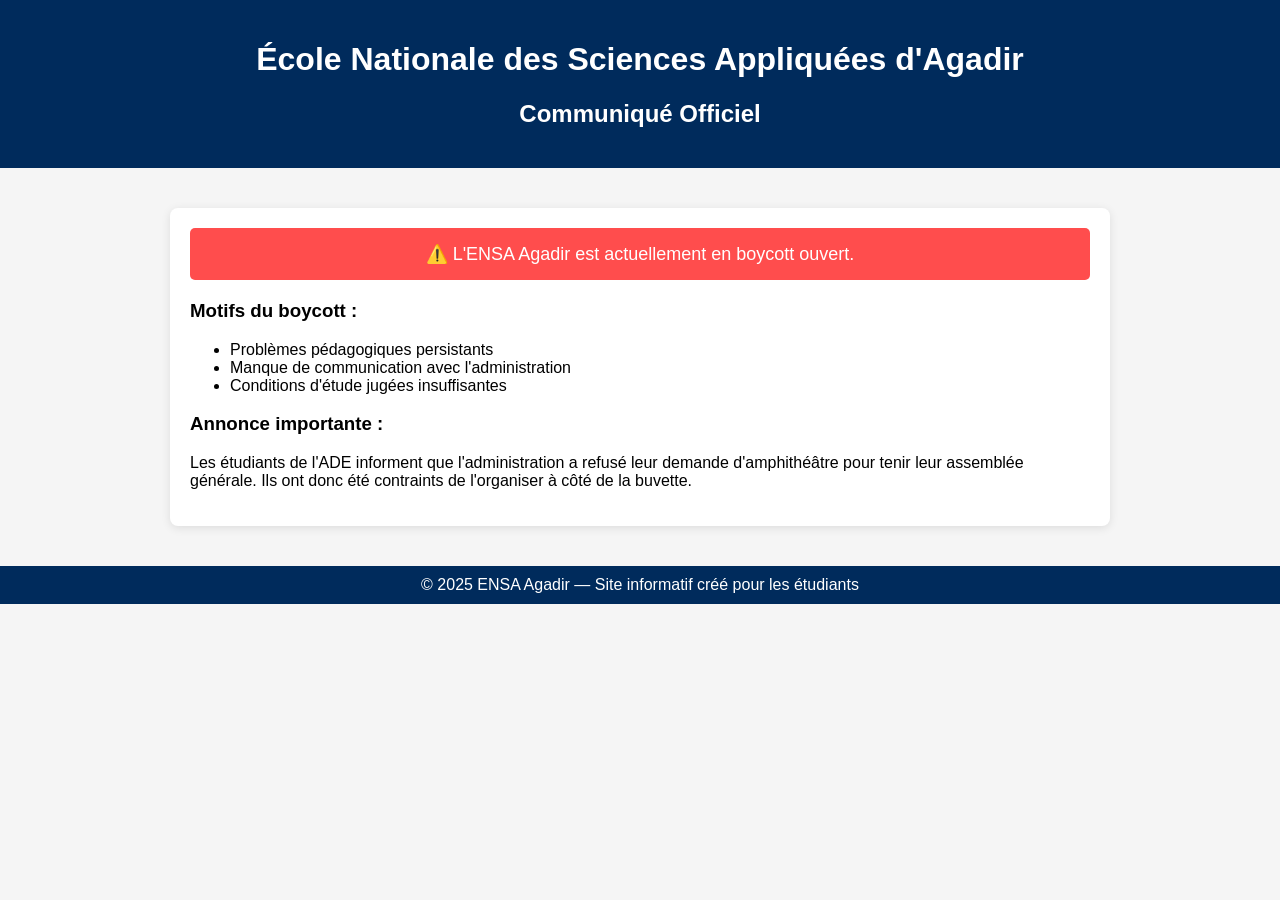
==== indeeex.html @ 72031173 "Update and rename index.html to indeeex.html" ====
<!DOCTYPE html>
<html lang="fr">
<head>
    <meta charset="UTF-8">
    <meta name="viewport" content="width=device-width, initial-scale=1.0">
    <title>ENSA Agadir - Boycott</title>
    <style>
        body {
            margin: 0;
            font-family: Arial, sans-serif;
            background: #f5f5f5;
        }
        header {
            background: #002b5c;
            color: white;
            padding: 20px;
            text-align: center;
        }
        .container {
            max-width: 900px;
            margin: 40px auto;
            background: white;
            padding: 20px;
            border-radius: 8px;
            box-shadow: 0 2px 10px rgba(0,0,0,0.1);
        }
        .alert {
            background: #ff4d4d;
            color: white;
            padding: 15px;
            border-radius: 5px;
            font-size: 18px;
            text-align: center;
            margin-bottom: 20px;
        }
        footer {
            text-align: center;
            padding: 10px;
            background: #002b5c;
            color: white;
            margin-top: 40px;
        }
    </style>
</head>
<body>
    <header>
        <h1>École Nationale des Sciences Appliquées d'Agadir</h1>
        <h2>Communiqué Officiel</h2>
    </header>

    <div class="container">
        <div class="alert">
            ⚠️ L'ENSA Agadir est actuellement en boycott ouvert.
        </div>

        <h3>Motifs du boycott :</h3>
        <ul>
            <li>Problèmes pédagogiques persistants</li>
            <li>Manque de communication avec l'administration</li>
            <li>Conditions d'étude jugées insuffisantes</li>
        </ul>

        <h3>Annonce importante :</h3>
        <p>
            Les étudiants de l'ADE informent que l'administration a refusé leur demande d'amphithéâtre pour tenir leur assemblée générale.
            Ils ont donc été contraints de l'organiser à côté de la buvette.
        </p>
    </div>

    <footer>
        © 2025 ENSA Agadir — Site informatif créé pour les étudiants
    </footer>
</body>
</html>
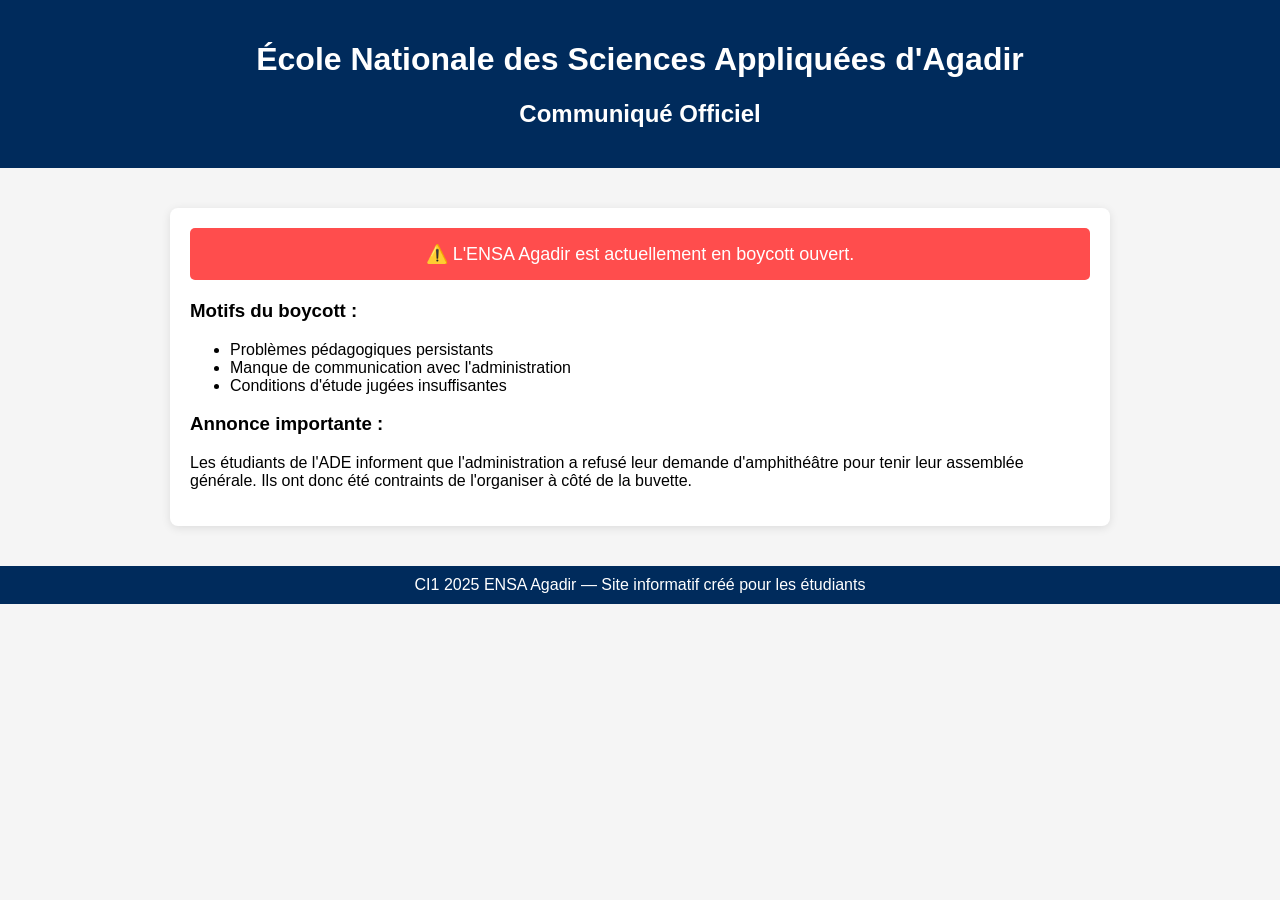
==== commit 76d5646b: "Update and rename tee.html to indeeex.html" ====
--- a/indeeex.html
+++ b/indeeex.html
@@ -68,7 +68,8 @@
     </div>
 
     <footer>
-        © 2025 ENSA Agadir — Site informatif créé pour les étudiants
+        CI1 2025 ENSA Agadir — Site informatif créé pour les étudiants
     </footer>
 </body>
 </html>
+
